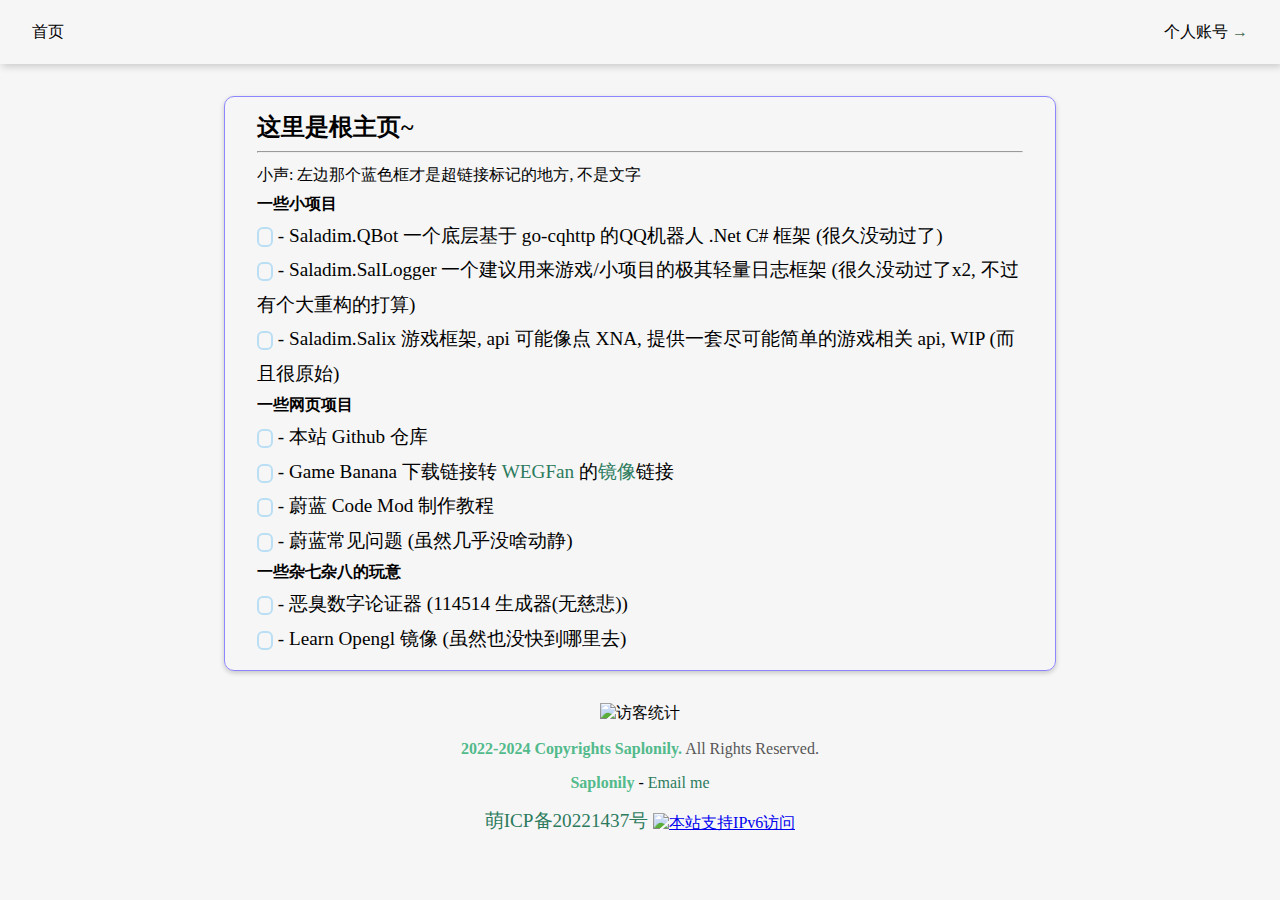
==== index.html @ f04dcd30 "有笨蛋忘改网址了)" ====
<!DOCTYPE html>
<html lang="zh">

<head>
    <meta charset="UTF-8">
    <meta http-equiv="X-UA-Compatible" content="IE=edge">
    <meta name="viewport" content="width=device-width, initial-scale=1.0">
    <link rel="stylesheet" href="index.css">
    <link rel="icon" href="favicon.ico" type="image/x-icon"/>
    <title>Saplonily的小破站</title>
</head>

<body>
    <div class="nav-bar">
        <a class="nav-item" href="index.html">
            <span class="nav-text">首页</span>
        </a>
        <span class="nav-item nav-right account-dropdown">
            <span class="nav-text">
                <span>个人账号</span>
                <span class="account-dropdown-animation">→</span>
            </span>
            <ul class="dropdown-items">
                <li>
                    <a href="https://space.bilibili.com/39046375" class="text" target="_blank">
                        Bilibili
                    </a>
                </li>
                <li>
                    <a href="https://www.zhihu.com/people/saplonily" class="text" target="_blank">
                        知乎
                    </a>
                </li>
                <li>
                    <a href="https://music.163.com/#/user/home?id=2074154702" class="text" target="_blank">
                        网易云音乐
                    </a>
                </li>
                <li>
                    <a href="https://twitter.com/saplonily_rst" class="text" target="_blank">
                        Twitter
                    </a>
                </li>
                <li>
                    <a href="https://discord.gg/aWWJjFZDbx" class="text" target="_blank">
                        Discord Server
                    </a>
                </li>
                <li>
                    <a href="https://steamcommunity.com/id/Saplonily" class="text" target="_blank">
                        Steam
                    </a>
                </li>
                <li>
                    <a href="https://github.com/Saplonily" class="text" target="_blank">
                        Github
                    </a>
                </li>
            </ul>
        </span>
    </div>
    <div class="main-container">
        <div class="card">
            <h2>这里是根主页~</h2>
            <hr>
            <p class="little">小声: 左边那个蓝色框才是超链接标记的地方, 不是文字</p>
            <h4>一些小项目</h4>
            <p>
                <a href="https://github.com/Saplonily/Saladim.QBot" class="main-link"></a>
                - Saladim.QBot 一个底层基于 go-cqhttp 的QQ机器人 .Net C# 框架 (很久没动过了)
            </p>
            <p>
                <a href="https://github.com/Saplonily/Saladim.SalLogger" class="main-link"></a>
                - Saladim.SalLogger 一个建议用来游戏/小项目的极其轻量日志框架 (很久没动过了x2, 不过有个大重构的打算)
            </p>
            <p>
                <a href="https://github.com/Saplonily/Salix" class="main-link"></a>
                - Saladim.Salix 游戏框架, api 可能像点 XNA, 提供一套尽可能简单的游戏相关 api, WIP (而且很原始)
            </p>
            <h4>一些网页项目</h4>
            <p>
                <a href="https://github.com/Saplonily/SapWeb" class="main-link"></a>
                - 本站 Github 仓库
            </p>
            <p>
                <a href="banana2wegfan" class="main-link"></a>
                - Game Banana 下载链接转 <a href="https://space.bilibili.com/13916562">WEGFan</a> 的<a href="https://celeste.weg.fan/">镜像</a>链接
            </p>
            <p>
                <a href="celeste_mod_tutourial/index.html" class="main-link"></a>
                - 蔚蓝 Code Mod 制作教程
            </p>
            <p>
                <a href="celeste_common_issues/index.html" class="main-link"></a>
                - 蔚蓝常见问题 (虽然几乎没啥动静)
            </p>
            <h4>一些杂七杂八的玩意</h4>
            <p>
                <a href="homo" class="main-link"></a>
                - 恶臭数字论证器 (114514 生成器(无慈悲))
            </p>
            <p>
                <a href="learn_opengl/index.html" class="main-link"></a>
                - Learn Opengl 镜像 (虽然也没快到哪里去)
            </p>
        </div>
    </div>
</body>

<footer>
    <p>
        <img title="访客统计" src="https://count.getloli.com/get/@Saplonily_web?theme=moebooru" />
    </p>

    <p>
        <span class="copyright">
            <strong>2022-2024 Copyrights Saplonily.</strong> All Rights Reserved.
        </span>
    </p>

    <p>
        <span class="email-me">
            <strong>Saplonily</strong> -
            <a href="mailto:Saplonily@outlook.com" class="href-with-underline">Email me</a>
        </span>
    </p>

    <p>
        <span class="meo-icp">
            <a href="https://icp.gov.moe/?keyword=20221437" class="href-with-underline" target="_blank">
                萌ICP备20221437号
            </a>
        </span>
        <span class="ipv6-support">
            <a class="none-site-a" href="https://ipw.cn/ipv6webcheck/?site=saplonily.link" title="IPv6访问支持"
                target='_blank'>
                <img alt="本站支持IPv6访问" src="https://static.ipw.cn/icon/ipv6-certified-s1.svg">
            </a>
        </span>
    </p>
</footer>

</html>
---- index.css ----
/*#region 根与全局*/
:root {
    --nav-background   : #f6f6f6;
    --background-filter: blur(4px) opacity(80%);

    --width-shadow  : 2px 2px 8px rgb(0, 0, 0, 0.2);
    --nav-text-color: black;
}

* {
    margin : 0px;
    padding: 0px;
}

body {
    background-color: #f6f6f6;
}

/*#endregion*/

/*#region 网站默认a标签样式*/
a:not(.none-site-a) {
    text-decoration: none;
    color          : rgb(44, 123, 93);
}

a.href-with-underline:not(.none-site-a) {
    transition   : border 0.25s;
    border-bottom: 1px dashed rgb(1, 132, 128, 0);
}

a:not(.none-site-a):hover {
    border-color: rgb(1, 132, 128);
}

/*#endregion*/

/*#region 背景相关*/

.background-container {
    position: fixed;
    width   : 100%;
    height  : 100%;
    z-index : -1;
    overflow: hidden;
}

.background-container .background {
    width           : 100%;
    height          : 100%;
    background-image: url('../res/heavy/background.webp');
    background-size : cover;

    transform-origin: center;
    max-width       : 100%;
    max-height      : 100%;
    transform       : scale(1.1);

    filter: var(--background-filter);
}

/*#endregion*/

/*#region 导航栏*/
.nav-bar {
    width : 100%;
    height: 64px;

    background-color: var(--nav-background);
    box-shadow      : var(--width-shadow);
}

.nav-bar>.nav-item {
    display        : inline-block;
    height         : 100%;
    text-decoration: none;

    padding: 0px 32px 0px;
}

.nav-bar>.nav-item.nav-right {
    float: right;
}

.nav-bar>.nav-item .nav-text {
    display  : inline-block;
    position : relative;
    top      : 50%;
    left     : 50%;
    transform: translate(-50%, -50%);

    color: var(--nav-text-color);
}

/*#endregion*/

/*#region 主要文字容器*/
.main-container .card p {
    line-height: 1.8em;
    font-size  : 1.2em;
}

.main-container .card h4 {
    line-height: 1.8em;
}

.main-container {
    width : 70%;
    margin: auto;
}

@media screen and (max-width:500px) {
    .main-container {
        width: 100%;
    }
}

.main-container .card {
    background-color: rgba(245, 245, 245, 0.75);
    border          : 1px solid rgb(141, 135, 255);
    border-radius   : 10px;
    box-shadow      : 0px 2px 5px rgba(0, 0, 0, 0.2);

    padding: 14px 32px 14px;
    margin : 32px;
}

.main-container hr {
    margin-top   : 8px;
    margin-bottom: 8px;
}

.main-container .card .little {
    font-size: 1em;
}

/*#endregion*/

/*#region 个人账号-下拉栏部分 */
.account-dropdown {
    cursor: pointer;
}

.account-dropdown .dropdown-items {
    list-style     : none;
    list-style-type: none;
    overflow       : hidden;
    visibility     : hidden;

    position: absolute;
    top     : 100%;
    left    : 0%;

    width: 100%;

    opacity: 0;

    border-radius: 0px 0px 8px 8px;
    box-shadow   : 0px 3px 5px rgba(0, 0, 0, 0.02);

    transform-origin: 50% 0;
    transform       : translateY(-1em) scale(0.75);
    transition      :
        opacity 0.2s cubic-bezier(0.16, 1, 0.3, 1),
        transform 0.4s cubic-bezier(0.16, 1, 0.3, 1),
        visibility 0.4s;

    border: 1px solid rgb(214, 214, 214);
}

.account-dropdown:hover .dropdown-items {
    visibility: visible;
    opacity   : 1;

    transform: translateY(0);
}

.account-dropdown {
    overflow: visible;
    position: relative;
}

.account-dropdown .dropdown-items li {
    box-sizing      : border-box;
    background-color: var(--nav-background);
    text-align      : center;

    transition: background-color 0.2s;
}

.account-dropdown .dropdown-items li:hover {
    background-color: rgb(222, 222, 222);
}

.account-dropdown .dropdown-items li .text {
    display: block;
    height : 100%;
    width  : 100%;
    padding: 16px 0;
}


.account-dropdown-animation {
    color     : rgb(68, 104, 78);
    display   : inline-block;
    transition: transform 0.314s cubic-bezier(0.68, -0.6, 0.32, 1.6);
}

.account-dropdown:hover .account-dropdown-animation {
    transform: rotate(90deg);
}

/*#endregion*/

/*#region 页面footer部分*/

footer {
    width: 100%;
}

footer p {
    text-align: center;

    margin: 1em 0;
}

footer .ipv6-support {
    position      : relative;
    vertical-align: middle;
}

footer .copyright {
    color: rgb(86, 86, 86)
}

footer .meo-icp {
    font-size: 1.2em;
}

footer span strong {
    color: rgb(82, 186, 139)
}

/*#endregion*/

/*#region 主卡片的a标签*/

.main-container a.main-link {
    box-sizing: border-box;
    display   : inline-block;
    position  : relative;
    top       : 5px;

    transform-origin: 0.5 0.5;
    transition      : transform 0.5s, border 0.5s;

    width : 16px;
    height: 1em;

    border       : 2px solid #badff4;
    border-radius: 6px;
}

.main-container a.main-link:hover {
    transform    : rotate(180deg);
    border       : 2px solid #384f5d;
    border-radius: 0px;
}

/*#endregion*/
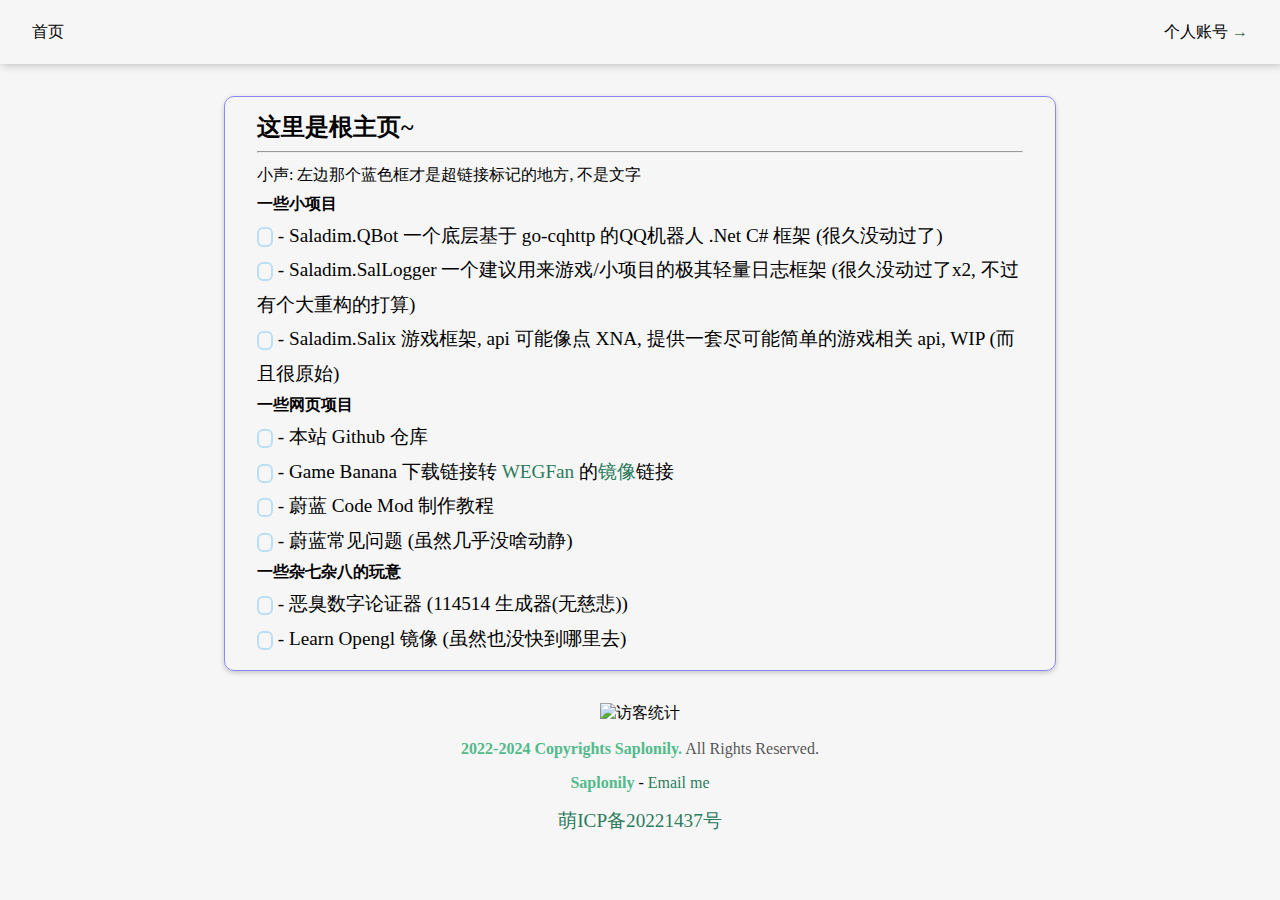
==== commit 48d54fe8: "移除一个 footer" ====
--- a/index.html
+++ b/index.html
@@ -87,7 +87,7 @@
                 - Game Banana 下载链接转 <a href="https://space.bilibili.com/13916562">WEGFan</a> 的<a href="https://celeste.weg.fan/">镜像</a>链接
             </p>
             <p>
-                <a href="celeste_mod_tutourial/index.html" class="main-link"></a>
+                <a href="celeste_mod_tutorial/index.html" class="main-link"></a>
                 - 蔚蓝 Code Mod 制作教程
             </p>
             <p>
@@ -131,12 +131,6 @@
                 萌ICP备20221437号
             </a>
         </span>
-        <span class="ipv6-support">
-            <a class="none-site-a" href="https://ipw.cn/ipv6webcheck/?site=saplonily.link" title="IPv6访问支持"
-                target='_blank'>
-                <img alt="本站支持IPv6访问" src="https://static.ipw.cn/icon/ipv6-certified-s1.svg">
-            </a>
-        </span>
     </p>
 </footer>
 
--- a/index.css
+++ b/index.css
@@ -224,11 +224,6 @@
     margin: 1em 0;
 }
 
-footer .ipv6-support {
-    position      : relative;
-    vertical-align: middle;
-}
-
 footer .copyright {
     color: rgb(86, 86, 86)
 }
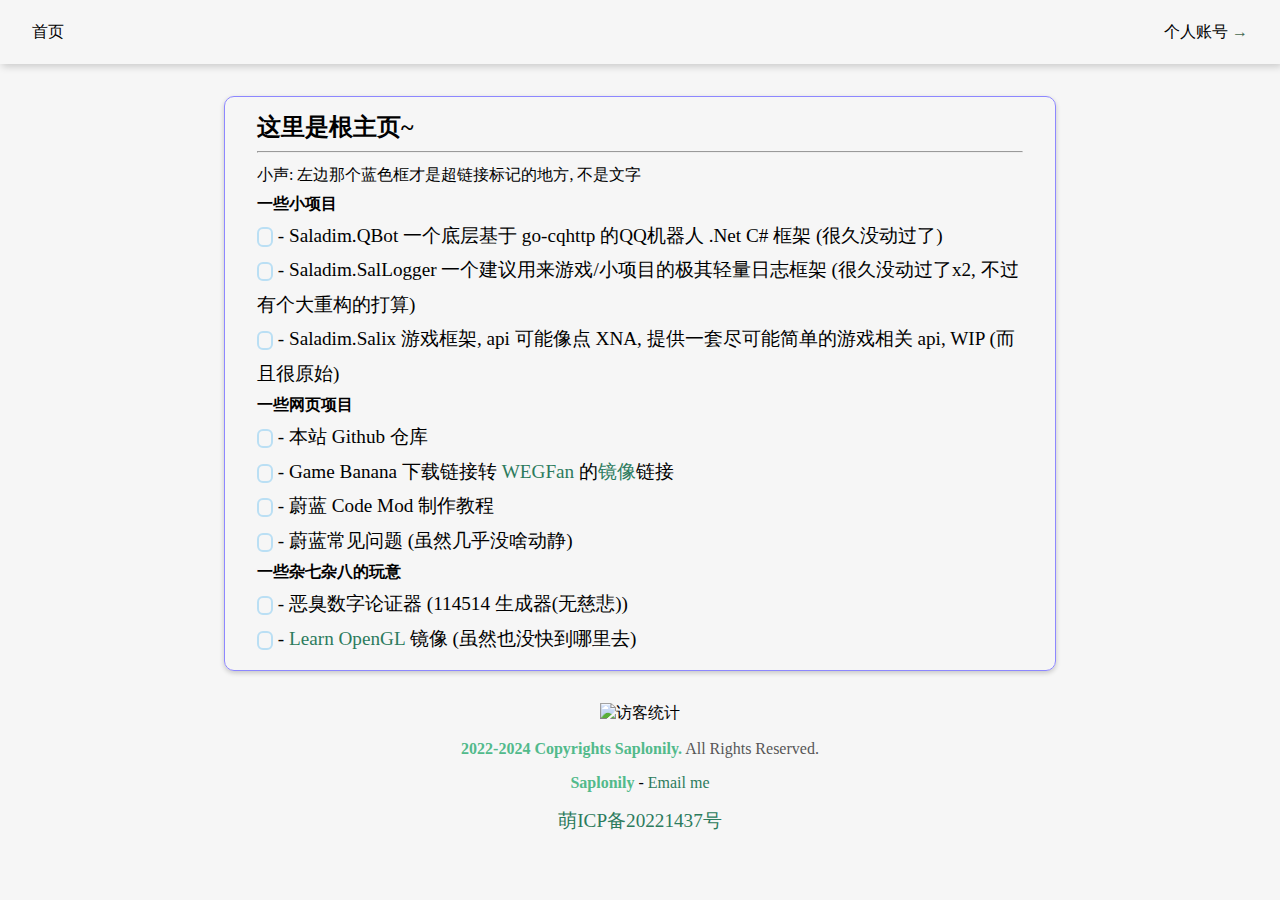
==== commit dba09d9f: "OpenGL href" ====
--- a/index.html
+++ b/index.html
@@ -101,7 +101,7 @@
             </p>
             <p>
                 <a href="learn_opengl/index.html" class="main-link"></a>
-                - Learn Opengl 镜像 (虽然也没快到哪里去)
+                - <a href="https://learnopengl-cn.github.io/">Learn OpenGL</a> 镜像 (虽然也没快到哪里去)
             </p>
         </div>
     </div>
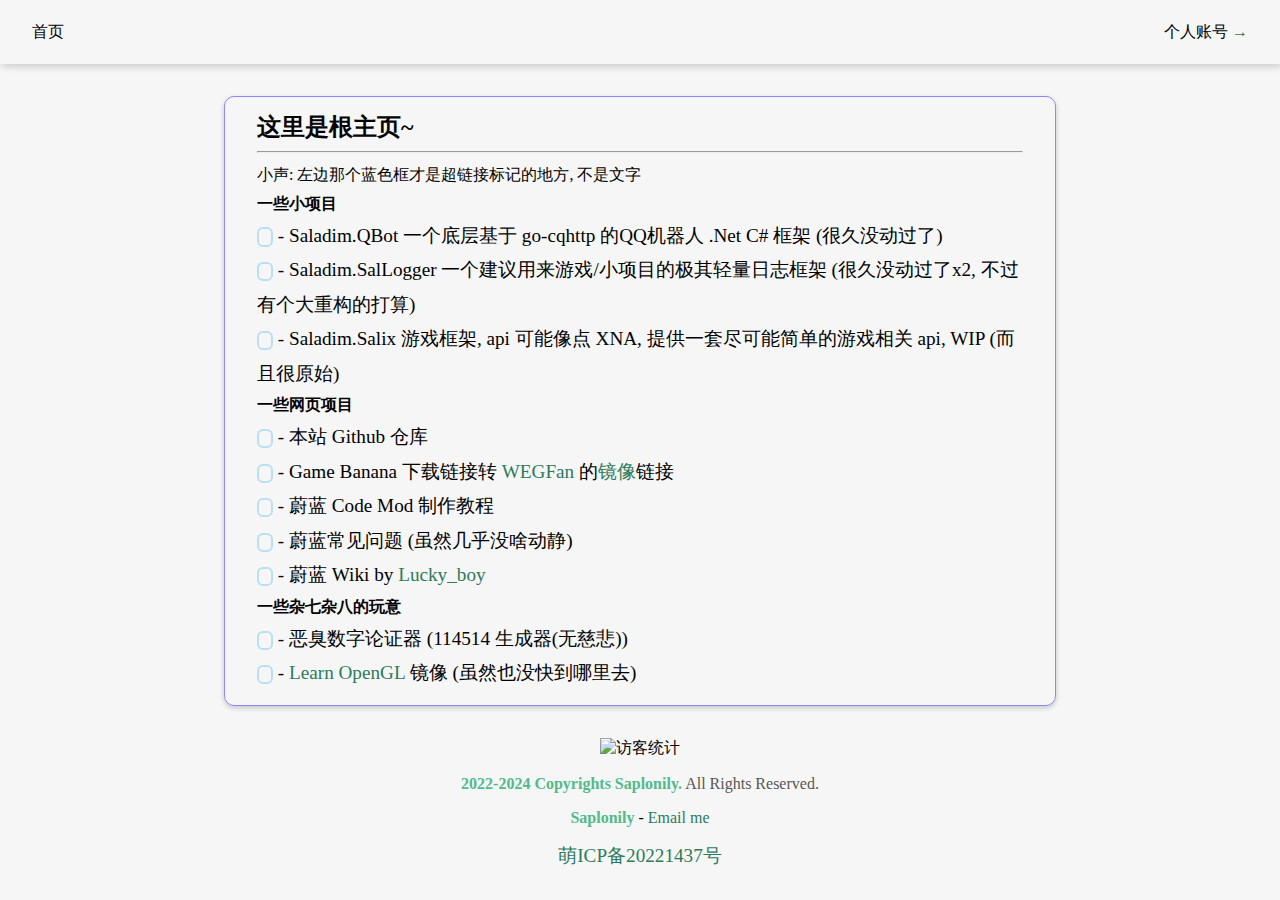
==== commit 1fbc5bfa: "Add Celeste Wiki by @Lucky_boy" ====
--- a/index.html
+++ b/index.html
@@ -94,6 +94,10 @@
                 <a href="celeste_common_issues/index.html" class="main-link"></a>
                 - 蔚蓝常见问题 (虽然几乎没啥动静)
             </p>
+            <p>
+                <a href="celeste_wiki/index.html" class="main-link"></a>
+                - 蔚蓝 Wiki by <a href="https://github.com/LuckyBoy-7">Lucky_boy</a>
+            </p>
             <h4>一些杂七杂八的玩意</h4>
             <p>
                 <a href="homo" class="main-link"></a>
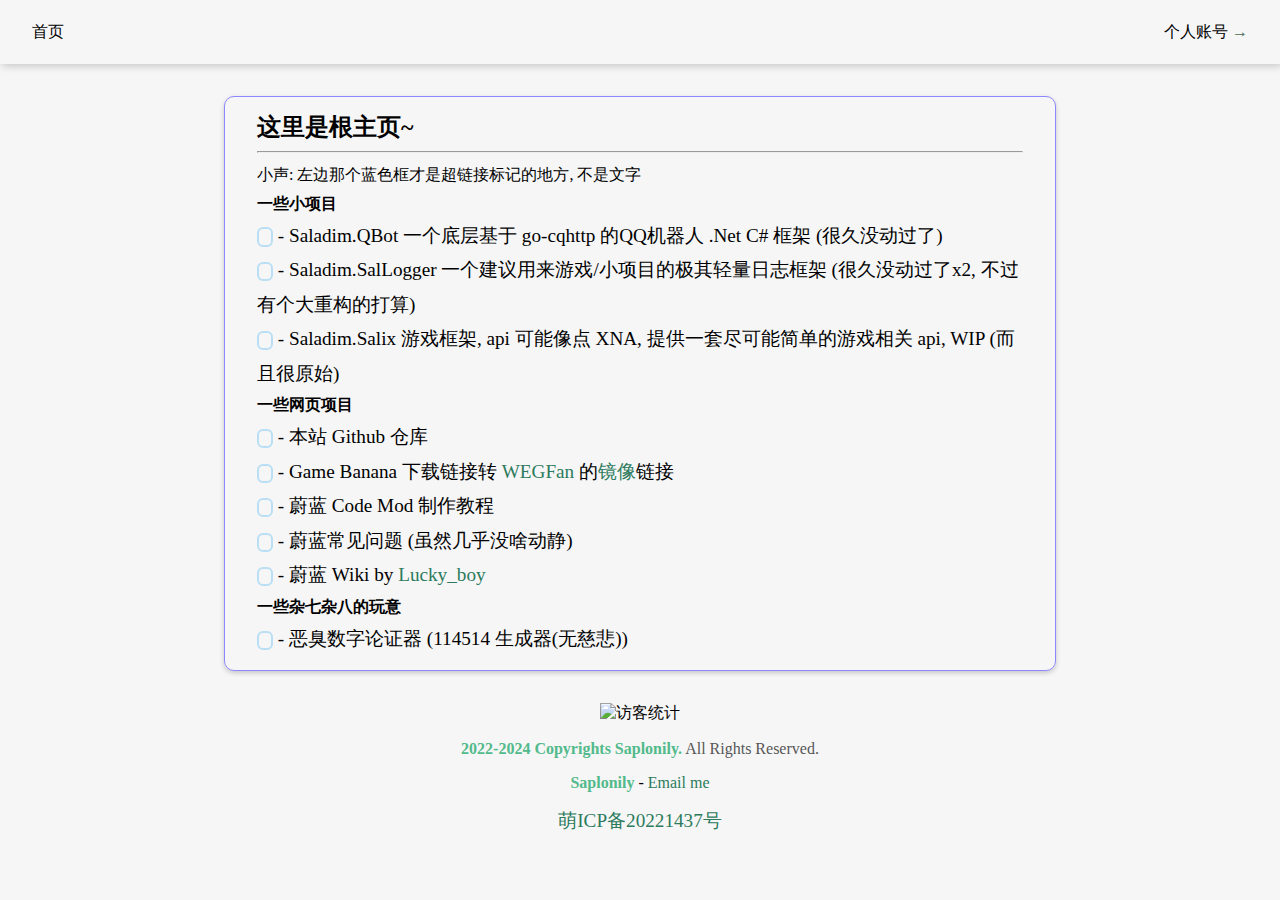
==== commit 34e9b6d3: "Remove learn_opengl submodule" ====
--- a/index.html
+++ b/index.html
@@ -103,10 +103,6 @@
                 <a href="homo" class="main-link"></a>
                 - 恶臭数字论证器 (114514 生成器(无慈悲))
             </p>
-            <p>
-                <a href="learn_opengl/index.html" class="main-link"></a>
-                - <a href="https://learnopengl-cn.github.io/">Learn OpenGL</a> 镜像 (虽然也没快到哪里去)
-            </p>
         </div>
     </div>
 </body>
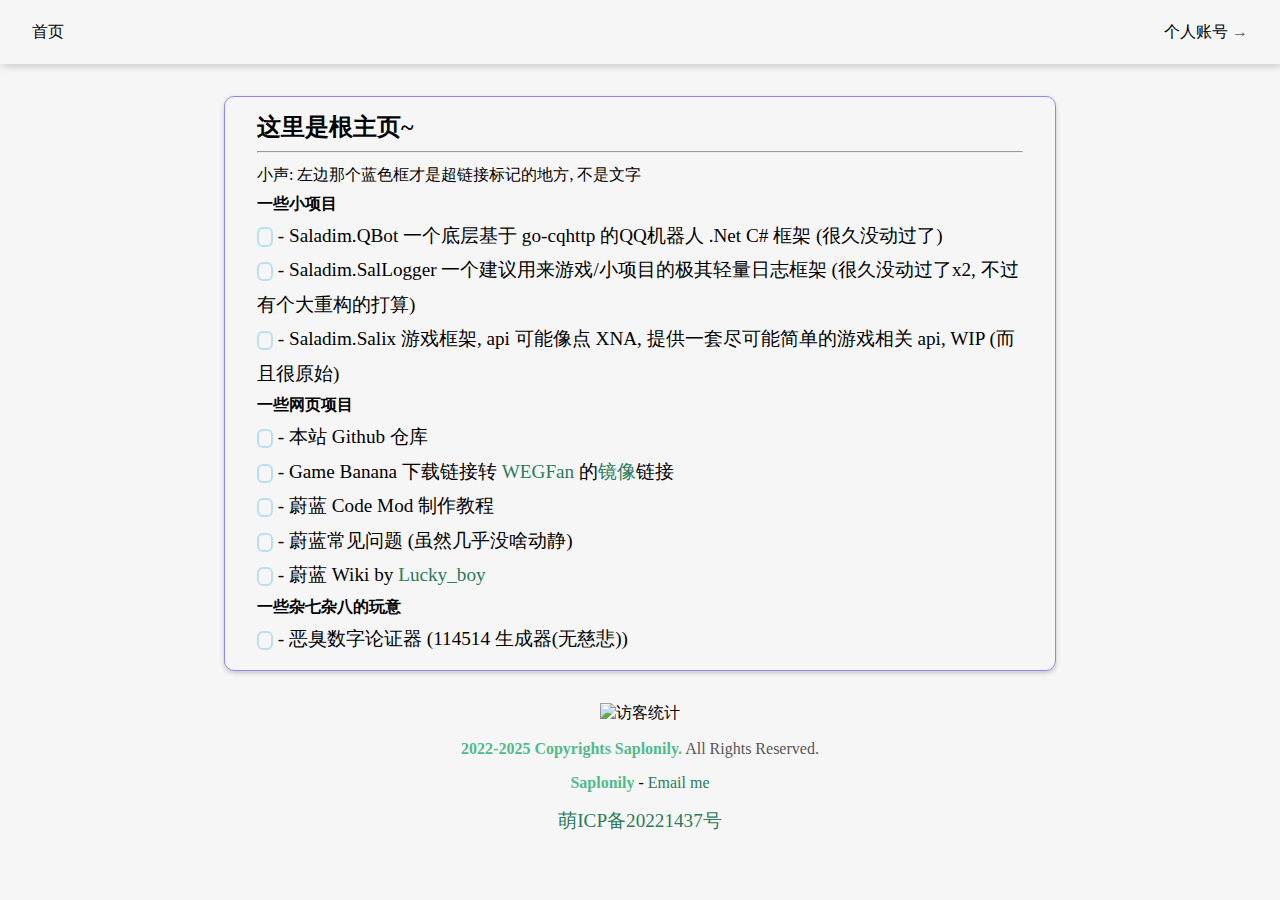
==== commit b412a5cc: "Update wiki submodule & Happy new year" ====
--- a/index.html
+++ b/index.html
@@ -114,7 +114,7 @@
 
     <p>
         <span class="copyright">
-            <strong>2022-2024 Copyrights Saplonily.</strong> All Rights Reserved.
+            <strong>2022-2025 Copyrights Saplonily.</strong> All Rights Reserved.
         </span>
     </p>
 
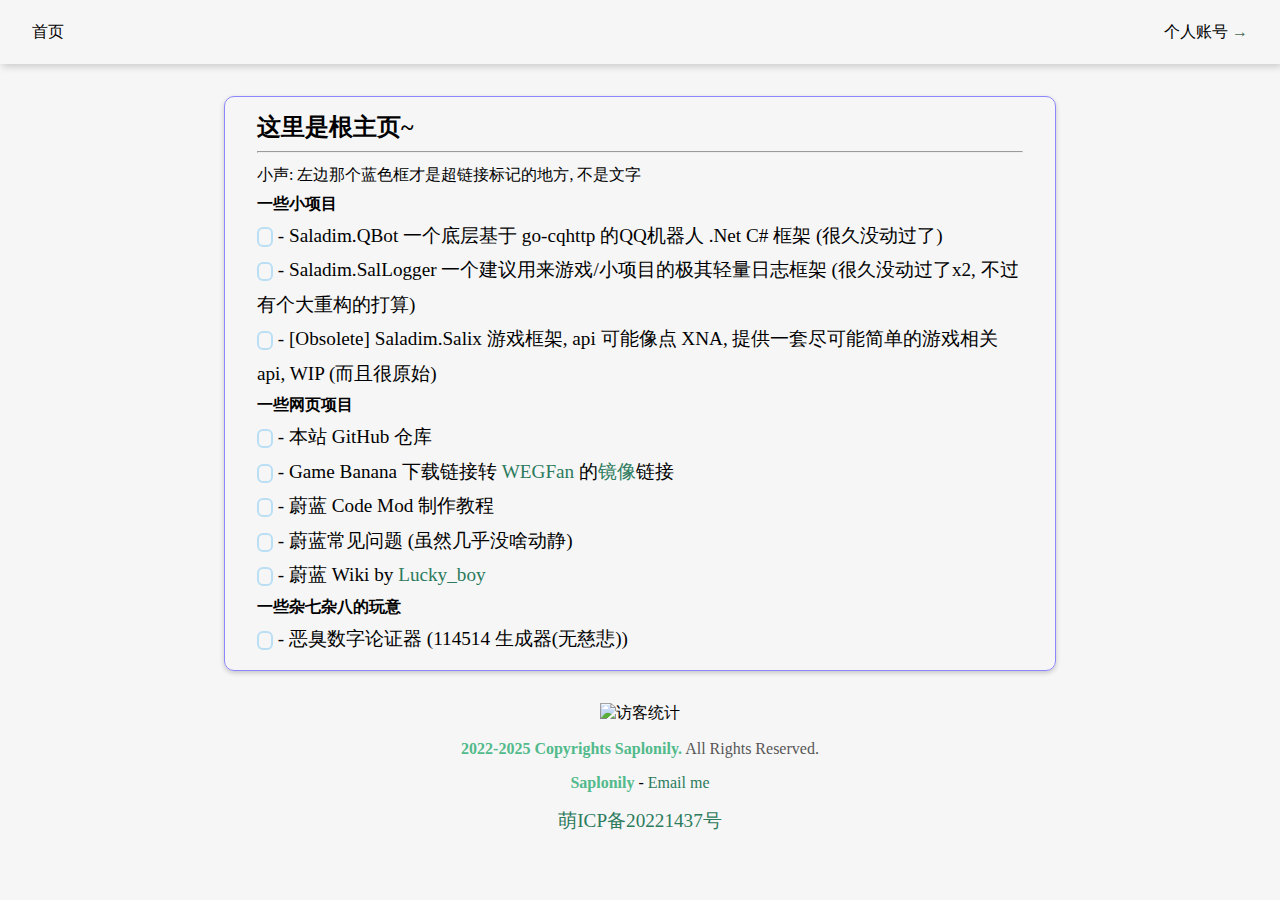
==== commit ccf3bcf7: "misc & 更换 twitter 为 bsky" ====
--- a/index.html
+++ b/index.html
@@ -23,7 +23,7 @@
             <ul class="dropdown-items">
                 <li>
                     <a href="https://space.bilibili.com/39046375" class="text" target="_blank">
-                        Bilibili
+                        BiliBili
                     </a>
                 </li>
                 <li>
@@ -37,8 +37,8 @@
                     </a>
                 </li>
                 <li>
-                    <a href="https://twitter.com/saplonily_rst" class="text" target="_blank">
-                        Twitter
+                    <a href="https://bsky.app/profile/saplonily.top" class="text" target="_blank">
+                        Bluesky
                     </a>
                 </li>
                 <li>
@@ -53,7 +53,7 @@
                 </li>
                 <li>
                     <a href="https://github.com/Saplonily" class="text" target="_blank">
-                        Github
+                        GitHub
                     </a>
                 </li>
             </ul>
@@ -74,13 +74,13 @@
                 - Saladim.SalLogger 一个建议用来游戏/小项目的极其轻量日志框架 (很久没动过了x2, 不过有个大重构的打算)
             </p>
             <p>
-                <a href="https://github.com/Saplonily/Salix" class="main-link"></a>
-                - Saladim.Salix 游戏框架, api 可能像点 XNA, 提供一套尽可能简单的游戏相关 api, WIP (而且很原始)
+                <a href="https://github.com/Saplonily/Salix_old" class="main-link"></a>
+                - [Obsolete] Saladim.Salix 游戏框架, api 可能像点 XNA, 提供一套尽可能简单的游戏相关 api, WIP (而且很原始)
             </p>
             <h4>一些网页项目</h4>
             <p>
                 <a href="https://github.com/Saplonily/SapWeb" class="main-link"></a>
-                - 本站 Github 仓库
+                - 本站 GitHub 仓库
             </p>
             <p>
                 <a href="banana2wegfan" class="main-link"></a>
